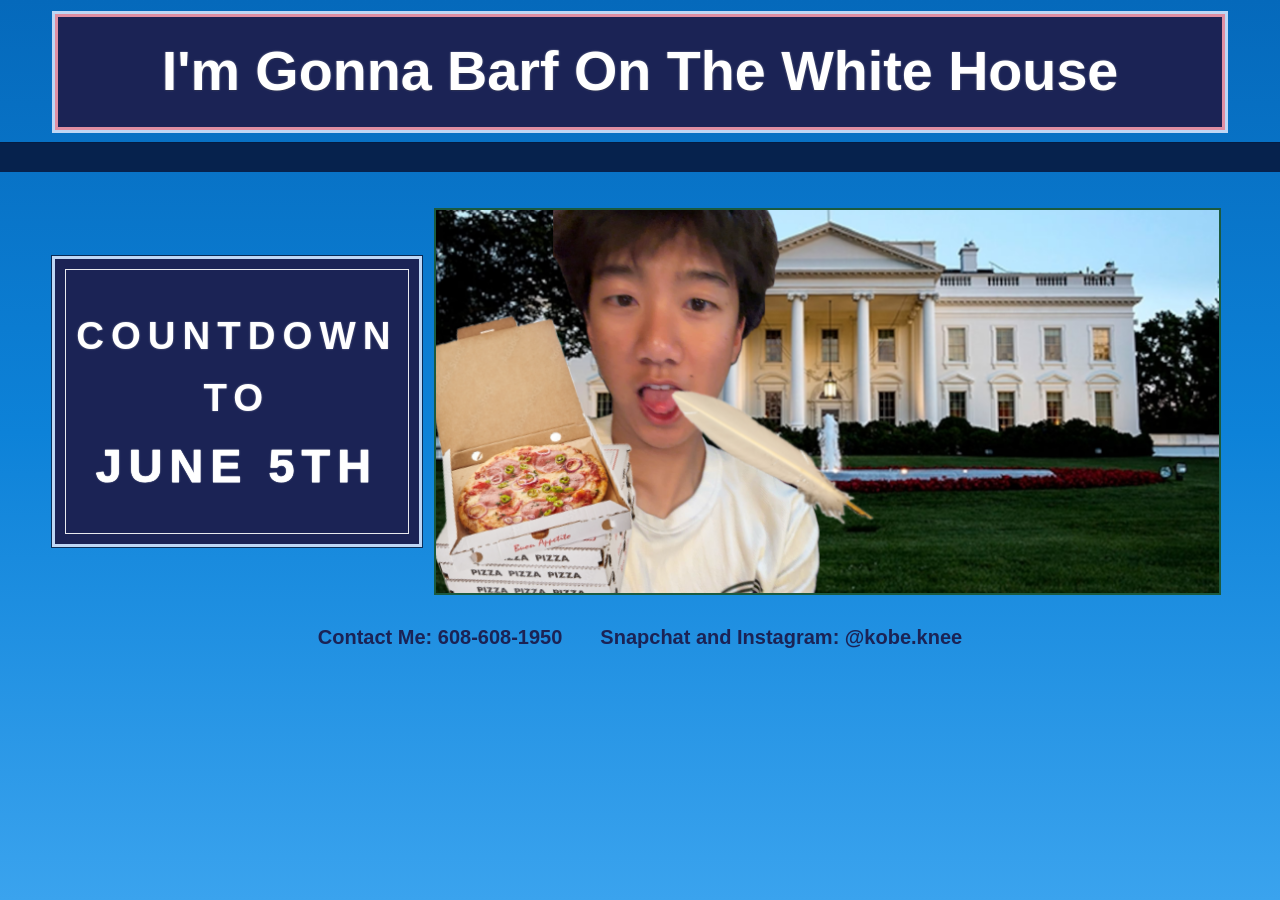
==== index.html @ 9adc2067 "Add files via upload" ====
<!doctype html>
<html lang="en">
  <head>
    <meta charset="utf-8">
    <meta name="viewport" content="width=device-width, initial-scale=1">
    <title>I'm Gonna Barf On The White House</title>
    <link rel="stylesheet" href="styles.css">
  </head>
  <body>
    <main class="page" aria-label="I'm Gonna Barf On The White House countdown page">
      <header class="masthead">
        <h1>I'm Gonna Barf On The White House</h1>
      </header>

      <div class="divider" aria-hidden="true"></div>

      <section class="content" aria-label="Countdown and image">
        <aside class="countdown">
          <div class="countdown-inner">
            <p>Countdown</p>
            <p>To</p>
            <p>June 5th</p>
          </div>
        </aside>

        <img class="feature-image" src="whitehouse.png" alt="Person eating pizza in front of the White House">
      </section>

      <footer class="footer">
        <span>Contact Me: 608-608-1950</span>
        <span>Snapchat and Instagram: @kobe.knee</span>
      </footer>
    </main>
  </body>
</html>
---- styles.css ----
:root {
  --page-blue-top: #0569bb;
  --page-blue-bottom: #3aa3ee;
  --navy: #1b2355;
  --light-line: #bfd7f5;
  --pink-line: #df8ea2;
  --deep-shadow: #06224d;
  --text: #ffffff;
}

* {
  box-sizing: border-box;
}

html,
body {
  min-height: 100%;
  margin: 0;
}

body {
  background: linear-gradient(180deg, var(--page-blue-top) 0%, #0d82d8 48%, var(--page-blue-bottom) 100%);
  color: var(--text);
  font-family: Arial, Helvetica, sans-serif;
}

.page {
  min-height: 100vh;
  padding: 14px 0 4px;
  background: linear-gradient(180deg, var(--page-blue-top) 0%, #0d82d8 48%, var(--page-blue-bottom) 100%);
}

.masthead {
  width: min(91.4vw, 1170px);
  margin: 0 auto;
  padding: 9px 13px;
  background: var(--navy);
  border: 3px solid var(--pink-line);
  outline: 3px solid var(--light-line);
  box-shadow: 0 0 0 1px rgba(5, 17, 49, 0.75);
  display: flex;
  justify-content: center;
}

.divider {
  height: 30px;
  margin: 12px 0 36px;
  background: var(--deep-shadow);
  box-shadow: inset 0 1px 0 rgba(0, 14, 29, 0.24);
}

h1 {
  margin: 0;
  color: #fff;
  font-size: clamp(28px, 4.35vw, 61px);
  line-height: 1.65;
  font-weight: 900;
  letter-spacing: 0;
  text-align: center;
  white-space: nowrap;
  text-shadow:
    0 1px 0 rgba(0, 0, 0, 0.24),
    0 0 2px rgba(255, 255, 255, 0.45);
}

.content {
  width: min(90.8vw, 1165px);
  margin: 0 auto;
  display: grid;
  grid-template-columns: minmax(260px, 356px) minmax(420px, 790px);
  gap: 19px;
  align-items: center;
  justify-content: center;
  justify-items: center;
}

.countdown {
  background: var(--navy);
  border: 3px solid var(--light-line);
  padding: 10px;
  min-height: 291px;
  display: flex;
  box-shadow: 0 0 0 1px rgba(5, 17, 49, 0.75);
}

.countdown-inner {
  width: 100%;
  border: 1px solid rgba(255, 255, 255, 0.9);
  display: flex;
  flex-direction: column;
  align-items: center;
  justify-content: center;
  padding: 26px 10px 22px;
  text-align: center;
}

.countdown p {
  margin: 0;
  color: #fff;
  font-size: clamp(24px, 3vw, 43px);
  line-height: 1.16;
  font-weight: 900;
  letter-spacing: clamp(3px, 0.55vw, 8px);
  text-transform: uppercase;
  text-shadow: 0 0 2px rgba(255, 255, 255, 0.45);
}

.countdown p + p {
  margin-top: 18px;
}

.countdown p:last-child {
  font-size: clamp(33px, 3.65vw, 54px);
  font-weight: 900;
  -webkit-text-stroke: 0.75px #fff;
  text-shadow:
    0 0 1px #fff,
    0 0 2px rgba(255, 255, 255, 0.62);
}

.feature-image {
  width: 100%;
  max-width: 790px;
  aspect-ratio: 790 / 388;
  border: 2px solid #1b5a3f;
  display: block;
  object-fit: cover;
}

.footer {
  margin: 28px auto 0;
  color: var(--navy);
  font-size: 20px;
  line-height: 1.4;
  font-weight: 900;
  text-align: center;
  display: flex;
  justify-content: center;
  gap: 38px;
  flex-wrap: wrap;
}

@media (max-width: 900px) {
  .page {
    padding: 14px 0 4px;
  }

  .masthead,
  .content {
    width: 100%;
  }

  h1 {
    white-space: normal;
    line-height: 1.15;
    padding: 11px 0;
  }

  .content {
    grid-template-columns: 1fr;
    margin-top: 32px;
  }

  .countdown {
    min-height: 235px;
  }

  .countdown p {
    font-size: clamp(24px, 8vw, 43px);
  }

  .countdown p:last-child {
    font-size: clamp(33px, 9.4vw, 54px);
  }
}

@media (max-width: 420px) {
  .countdown p {
    font-size: clamp(21px, 7vw, 32px);
    letter-spacing: 2px;
  }

  .countdown p:last-child {
    font-size: clamp(29px, 8.6vw, 40px);
  }
}
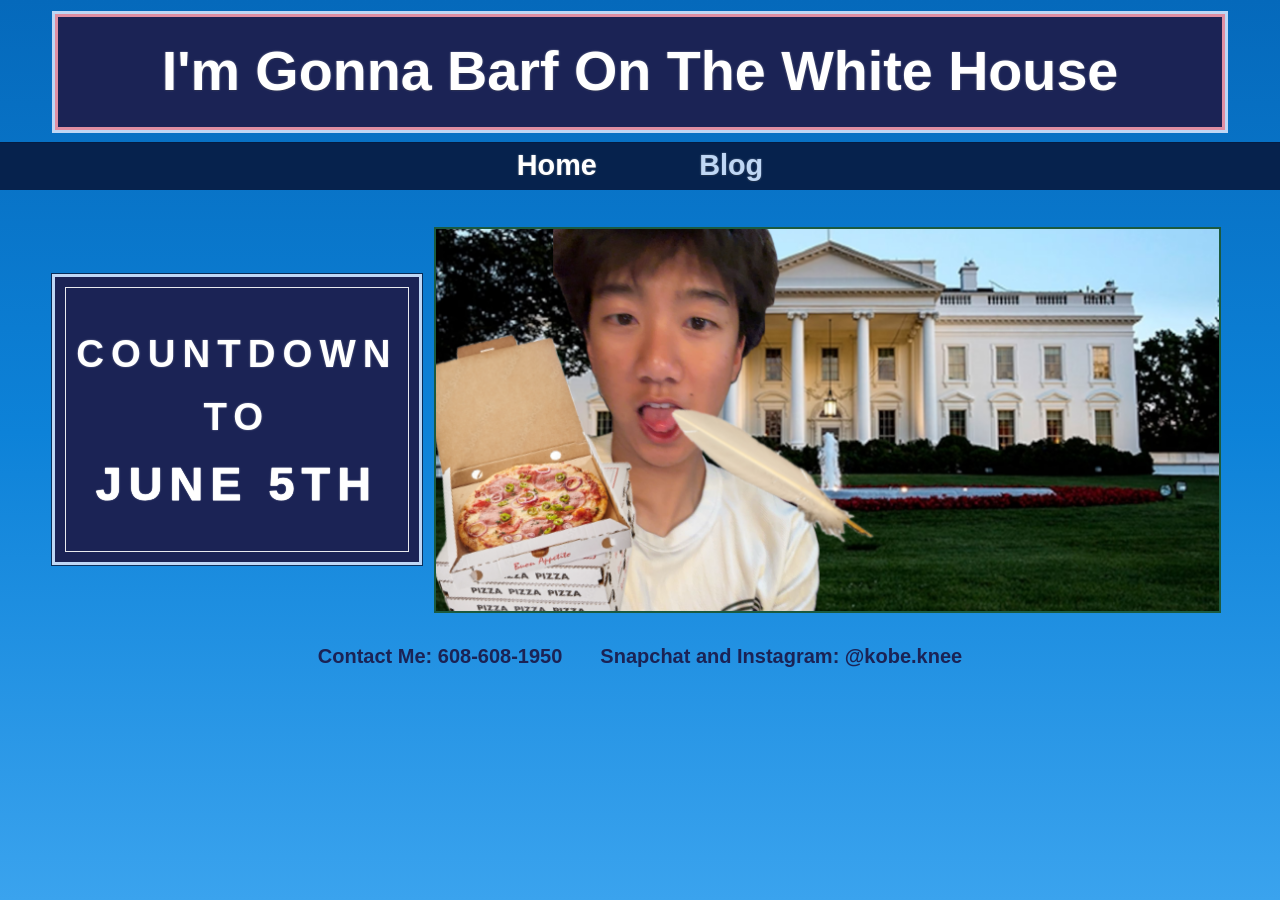
==== commit 554feed0: "Add files via upload" ====
--- a/index.html
+++ b/index.html
@@ -4,6 +4,7 @@
     <meta charset="utf-8">
     <meta name="viewport" content="width=device-width, initial-scale=1">
     <title>I'm Gonna Barf On The White House</title>
+    <link rel="icon" type="image/webp" href="images/favicon.webp">
     <link rel="stylesheet" href="styles.css">
   </head>
   <body>
@@ -12,7 +13,10 @@
         <h1>I'm Gonna Barf On The White House</h1>
       </header>
 
-      <div class="divider" aria-hidden="true"></div>
+      <nav class="site-nav" aria-label="Primary navigation">
+        <a class="nav-link active" href="index.html">Home</a>
+        <a class="nav-link" href="blog.html">Blog</a>
+      </nav>
 
       <section class="content" aria-label="Countdown and image">
         <aside class="countdown">
@@ -23,7 +27,7 @@
           </div>
         </aside>
 
-        <img class="feature-image" src="whitehouse.png" alt="Person eating pizza in front of the White House">
+        <img class="feature-image" src="images/whitehouse.png" alt="Person eating pizza in front of the White House">
       </section>
 
       <footer class="footer">
--- a/styles.css
+++ b/styles.css
@@ -42,11 +42,39 @@
   justify-content: center;
 }
 
-.divider {
-  height: 30px;
+.site-nav {
+  min-height: 48px;
   margin: 12px 0 36px;
   background: var(--deep-shadow);
   box-shadow: inset 0 1px 0 rgba(0, 14, 29, 0.24);
+  display: flex;
+  align-items: center;
+  justify-content: center;
+  gap: clamp(36px, 8vw, 120px);
+  padding: 7px 20px;
+}
+
+.nav-link {
+  color: var(--light-line);
+  font-size: clamp(20px, 2.25vw, 34px);
+  line-height: 1;
+  font-weight: 900;
+  letter-spacing: 0;
+  text-align: center;
+  text-decoration: none;
+  text-shadow:
+    0 1px 0 rgba(0, 0, 0, 0.24),
+    0 0 2px rgba(255, 255, 255, 0.45);
+}
+
+.nav-link:hover,
+.nav-link:focus-visible {
+  text-decoration: underline;
+  text-underline-offset: 6px;
+}
+
+.nav-link.active {
+  color: #fff;
 }
 
 h1 {
@@ -64,7 +92,6 @@
 }
 
 .content {
-  width: min(90.8vw, 1165px);
   margin: 0 auto;
   display: grid;
   grid-template-columns: minmax(260px, 356px) minmax(420px, 790px);
@@ -127,6 +154,123 @@
   object-fit: cover;
 }
 
+.blog-content {
+  margin: 0 auto;
+  display: block;
+  padding: 0;
+}
+
+.blog-feed {
+  width: min(100%, 790px);
+  margin: 0 auto;
+  display: flex;
+  flex-direction: column;
+  gap: 18px;
+}
+
+.blog-post {
+  width: 100%;
+  background: var(--navy);
+  border: 3px solid var(--light-line);
+  box-shadow: 0 0 0 1px rgba(5, 17, 49, 0.75);
+  color: #fff;
+  padding: 18px;
+}
+
+.post-header {
+  display: flex;
+  align-items: center;
+  gap: 13px;
+}
+
+.post-avatar {
+  width: 56px;
+  height: 56px;
+  border: 2px solid var(--light-line);
+  border-radius: 50%;
+  object-fit: cover;
+  background: #fff;
+}
+
+.post-header h2 {
+  margin: 0;
+  font-size: clamp(24px, 2.5vw, 34px);
+  line-height: 1;
+  font-weight: 900;
+  letter-spacing: 0;
+  text-shadow:
+    0 1px 0 rgba(0, 0, 0, 0.24),
+    0 0 2px rgba(255, 255, 255, 0.45);
+}
+
+.post-header time {
+  display: block;
+  margin-top: 7px;
+  color: var(--light-line);
+  font-size: 14px;
+  font-weight: 900;
+}
+
+.post-text {
+  margin: 16px 0 0;
+  font-size: clamp(18px, 1.7vw, 24px);
+  line-height: 1.3;
+  font-weight: 900;
+  white-space: pre-wrap;
+}
+
+.post-photos {
+  margin-top: 16px;
+  display: grid;
+  grid-template-columns: repeat(auto-fit, minmax(180px, 1fr));
+  gap: 10px;
+}
+
+.post-photos img {
+  width: 100%;
+  max-height: 360px;
+  border: 2px solid #1b5a3f;
+  display: block;
+  object-fit: cover;
+}
+
+.post-actions {
+  margin-top: 15px;
+  border-top: 1px solid rgba(255, 255, 255, 0.35);
+  padding-top: 12px;
+  display: flex;
+  justify-content: center;
+  gap: 12px;
+  flex-wrap: wrap;
+}
+
+.post-actions button {
+  border: 2px solid var(--light-line);
+  background: transparent;
+  color: #fff;
+  font: inherit;
+  font-size: 15px;
+  font-weight: 900;
+  padding: 8px 14px;
+  cursor: default;
+}
+
+.empty-post {
+  min-height: 291px;
+  display: flex;
+  justify-content: center;
+  align-items: center;
+  text-align: center;
+  font-size: clamp(28px, 4vw, 48px);
+  font-weight: 900;
+}
+
+.content,
+.blog-content {
+  width: min(90.8vw, 1165px);
+  min-height: 388px;
+}
+
 .footer {
   margin: 28px auto 0;
   color: var(--navy);
@@ -146,7 +290,8 @@
   }
 
   .masthead,
-  .content {
+  .content,
+  .blog-content {
     width: 100%;
   }
 
@@ -158,7 +303,10 @@
 
   .content {
     grid-template-columns: 1fr;
-    margin-top: 32px;
+  }
+
+  .site-nav {
+    margin-bottom: 28px;
   }
 
   .countdown {
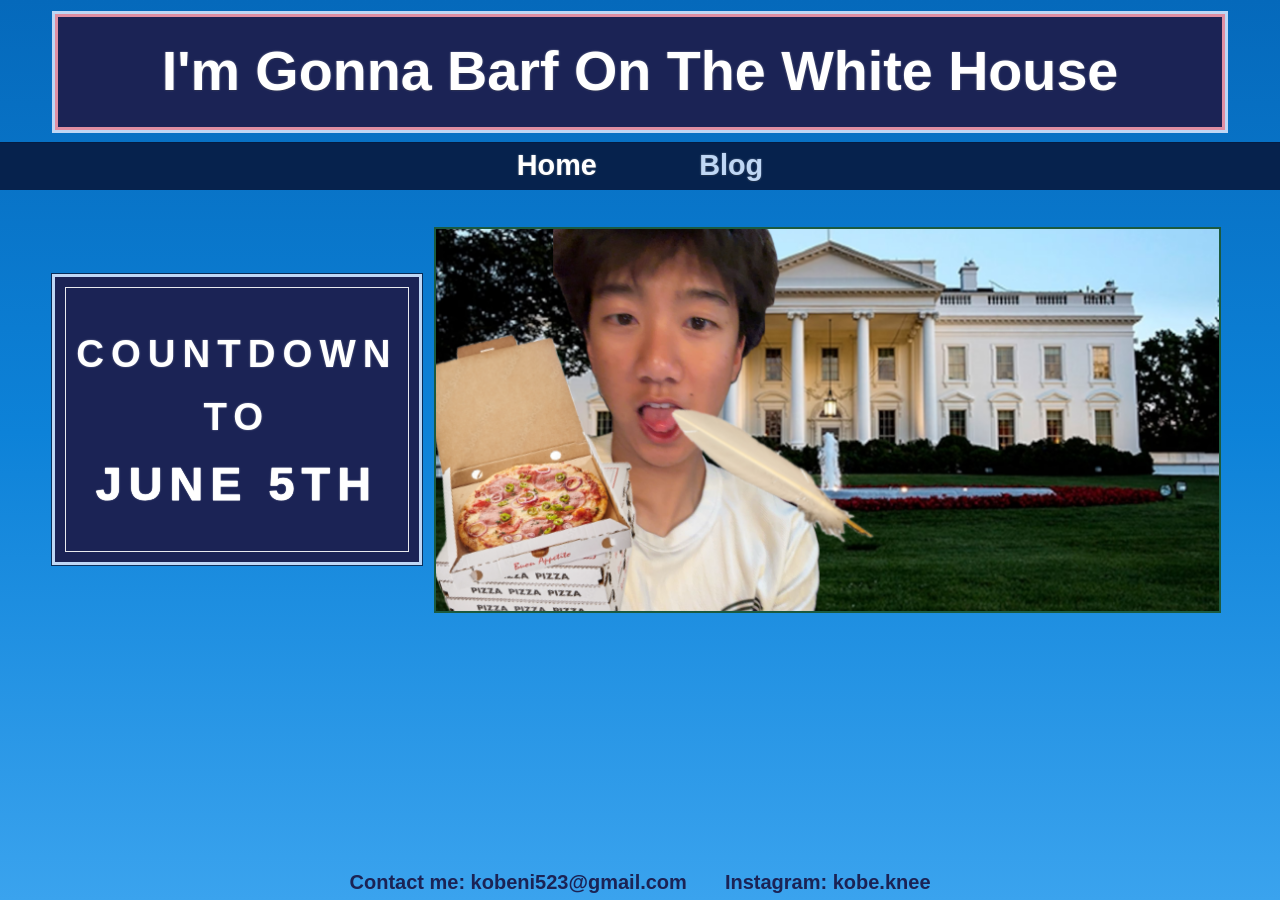
==== commit 7c1ed6e0: "Add files via upload" ====
--- a/index.html
+++ b/index.html
@@ -14,8 +14,8 @@
       </header>
 
       <nav class="site-nav" aria-label="Primary navigation">
-        <a class="nav-link active" href="index.html">Home</a>
-        <a class="nav-link" href="blog.html">Blog</a>
+        <a class="nav-link active" href="/">Home</a>
+        <a class="nav-link" href="/blog/">Blog</a>
       </nav>
 
       <section class="content" aria-label="Countdown and image">
@@ -31,8 +31,8 @@
       </section>
 
       <footer class="footer">
-        <span>Contact Me: 608-608-1950</span>
-        <span>Snapchat and Instagram: @kobe.knee</span>
+        <span>Contact me: kobeni523@gmail.com</span>
+        <span>Instagram: kobe.knee</span>
       </footer>
     </main>
   </body>
--- a/styles.css
+++ b/styles.css
@@ -28,6 +28,8 @@
   min-height: 100vh;
   padding: 14px 0 4px;
   background: linear-gradient(180deg, var(--page-blue-top) 0%, #0d82d8 48%, var(--page-blue-bottom) 100%);
+  display: flex;
+  flex-direction: column;
 }
 
 .masthead {
@@ -228,31 +230,85 @@
 
 .post-photos img {
   width: 100%;
-  max-height: 360px;
   border: 2px solid #1b5a3f;
   display: block;
-  object-fit: cover;
+  object-fit: contain;
+}
+
+.post-media,
+.post-youtube {
+  margin-top: 16px;
+  display: grid;
+  gap: 10px;
+}
+
+.post-media video,
+.post-youtube iframe {
+  width: 100%;
+  aspect-ratio: 16 / 9;
+  border: 2px solid #1b5a3f;
+  display: block;
+  background: #000;
 }
 
 .post-actions {
   margin-top: 15px;
   border-top: 1px solid rgba(255, 255, 255, 0.35);
   padding-top: 12px;
-  display: flex;
-  justify-content: center;
-  gap: 12px;
-  flex-wrap: wrap;
-}
-
-.post-actions button {
-  border: 2px solid var(--light-line);
+  text-align: left;
+}
+
+.post-action-links {
+  display: flex;
+  align-items: center;
+  gap: 8px;
+  color: #fff;
+  font-size: 16px;
+  font-weight: 900;
+}
+
+.post-action-links button {
+  border: 0;
   background: transparent;
   color: #fff;
   font: inherit;
-  font-size: 15px;
-  font-weight: 900;
-  padding: 8px 14px;
-  cursor: default;
+  font-weight: 900;
+  padding: 0;
+  cursor: pointer;
+}
+
+.post-action-links button:hover,
+.post-action-links button:focus-visible {
+  text-decoration: underline;
+  text-underline-offset: 4px;
+}
+
+.post-like-summary {
+  margin-top: 9px;
+  color: var(--light-line);
+  display: flex;
+  align-items: center;
+  gap: 7px;
+  font-size: 18px;
+  font-weight: 900;
+}
+
+.post-like-summary strong {
+  color: var(--light-line);
+}
+
+.like-summary-muted {
+  color: var(--light-line);
+}
+
+.like-summary-text {
+  color: #fff;
+}
+
+.like-icon {
+  color: #fff;
+  font-size: 18px;
+  line-height: 1;
 }
 
 .empty-post {
@@ -272,7 +328,9 @@
 }
 
 .footer {
-  margin: 28px auto 0;
+  margin: auto auto 0;
+  padding-top: 28px;
+  padding-bottom: 0;
   color: var(--navy);
   font-size: 20px;
   line-height: 1.4;
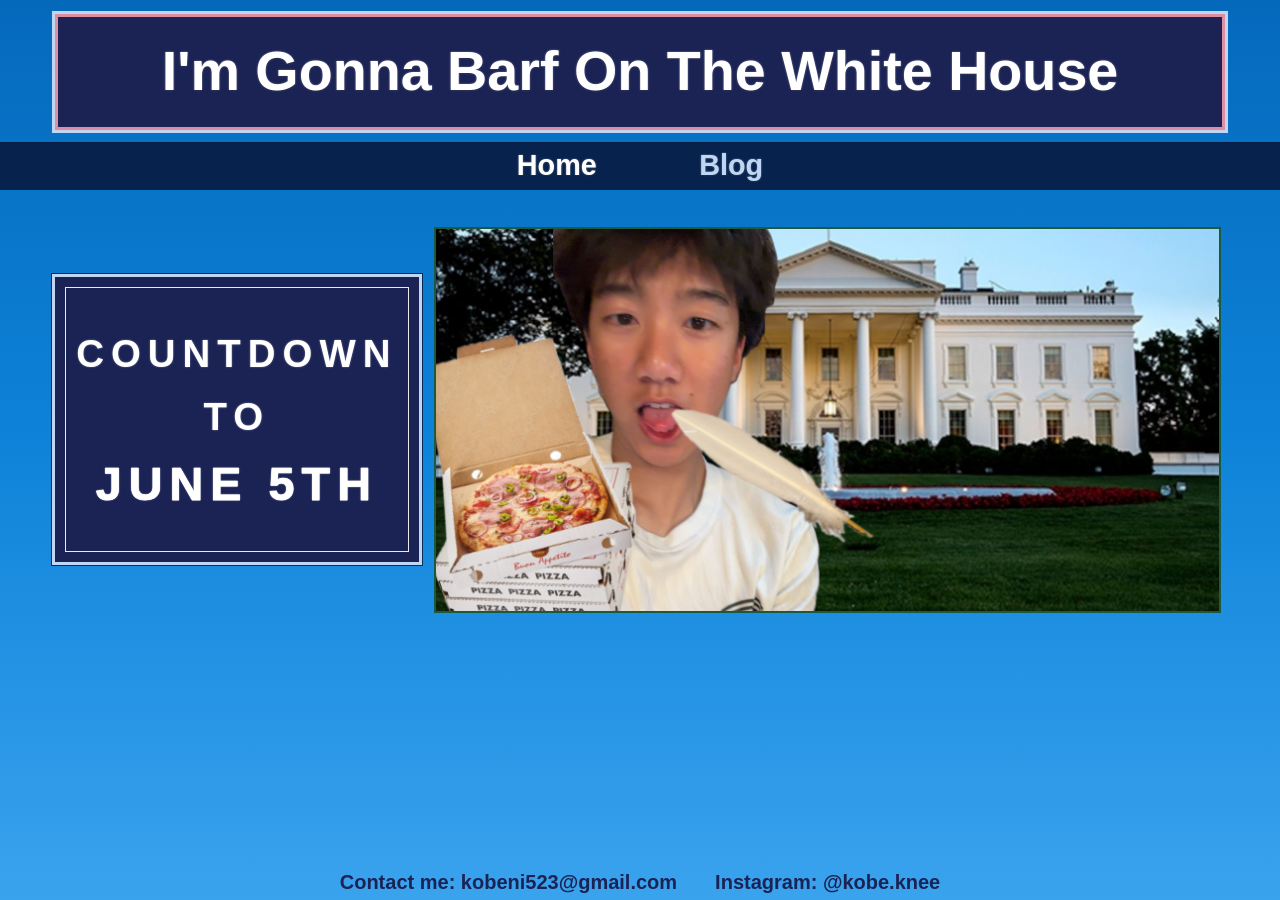
==== commit fd30b0d0: "Add files via upload" ====
--- a/index.html
+++ b/index.html
@@ -32,7 +32,7 @@
 
       <footer class="footer">
         <span>Contact me: kobeni523@gmail.com</span>
-        <span>Instagram: kobe.knee</span>
+        <span>Instagram: @kobe.knee</span>
       </footer>
     </main>
   </body>
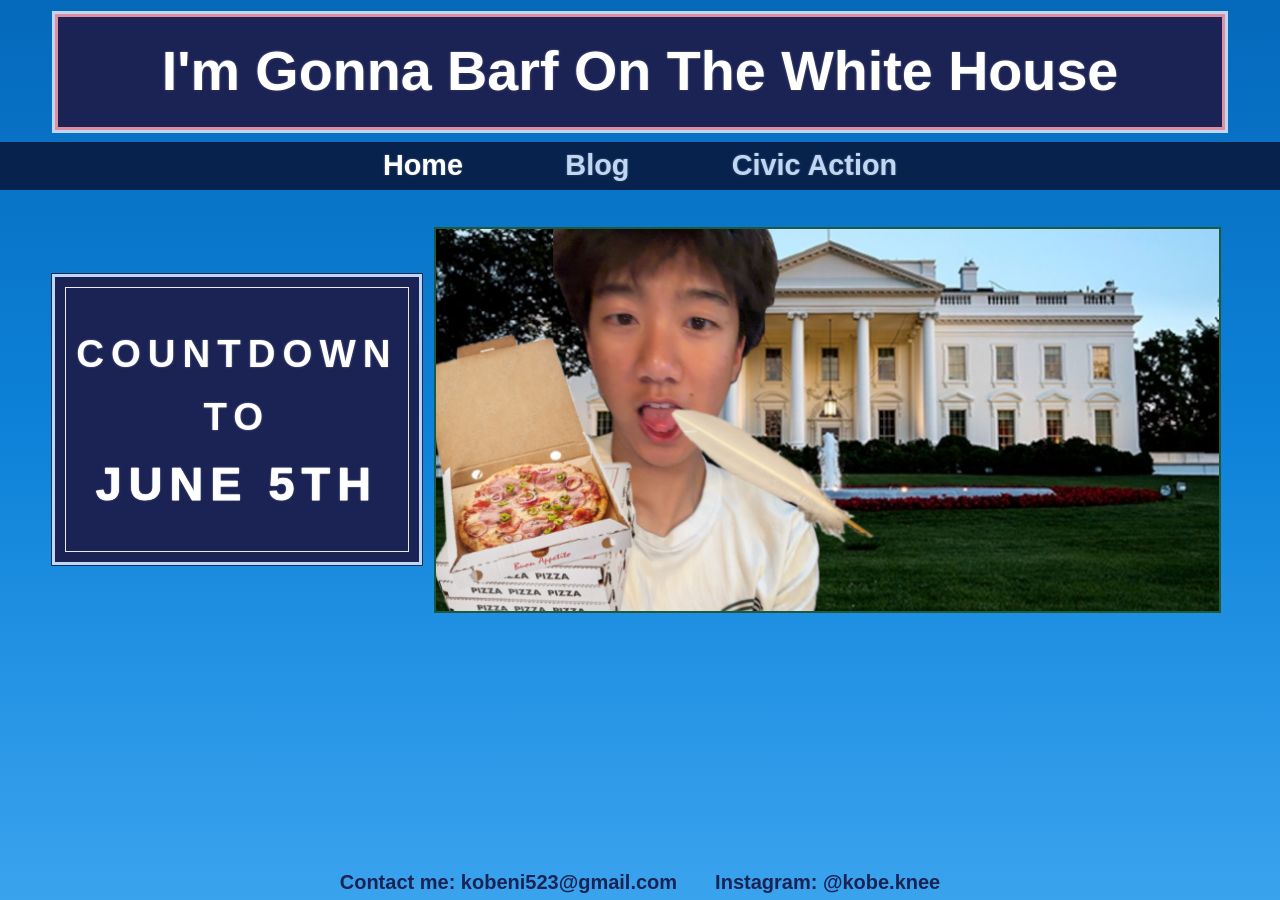
==== commit d7e58169: "Add files via upload" ====
--- a/index.html
+++ b/index.html
@@ -16,6 +16,7 @@
       <nav class="site-nav" aria-label="Primary navigation">
         <a class="nav-link active" href="/">Home</a>
         <a class="nav-link" href="/blog/">Blog</a>
+        <a class="nav-link" href="/civic-action/">Civic Action</a>
       </nav>
 
       <section class="content" aria-label="Countdown and image">
--- a/styles.css
+++ b/styles.css
@@ -162,6 +162,149 @@
   padding: 0;
 }
 
+.civic-content {
+  width: min(90.8vw, 1165px);
+  margin: 0 auto;
+}
+
+.civic-stack {
+  display: flex;
+  flex-direction: column;
+  gap: 18px;
+}
+
+.civic-panel {
+  background: var(--navy);
+  border: 3px solid var(--light-line);
+  box-shadow: 0 0 0 1px rgba(5, 17, 49, 0.75);
+  color: #fff;
+  padding: 22px 24px;
+}
+
+.civic-hero h2,
+.civic-panel h3,
+.action-card h4 {
+  margin: 0;
+  font-weight: 900;
+  letter-spacing: 0;
+  text-shadow:
+    0 1px 0 rgba(0, 0, 0, 0.24),
+    0 0 2px rgba(255, 255, 255, 0.45);
+}
+
+.civic-hero h2 {
+  font-size: clamp(34px, 4.7vw, 60px);
+  line-height: 1.04;
+}
+
+.civic-panel h3 {
+  font-size: clamp(28px, 3vw, 40px);
+  line-height: 1.05;
+}
+
+.civic-kicker {
+  margin: 0 0 12px;
+  color: var(--light-line);
+  font-size: 14px;
+  font-weight: 900;
+  text-transform: uppercase;
+  letter-spacing: 1px;
+}
+
+.civic-panel p,
+.civic-list li,
+.action-card p {
+  font-size: clamp(18px, 1.7vw, 24px);
+  line-height: 1.34;
+  font-weight: 900;
+}
+
+.civic-panel p {
+  margin: 15px 0 0;
+}
+
+.civic-copy a,
+.bill-link a,
+.action-card a {
+  color: #fff;
+}
+
+.civic-bills {
+  display: grid;
+  grid-template-columns: repeat(3, minmax(0, 1fr));
+  gap: 18px;
+  align-items: stretch;
+}
+
+.bill-card,
+.action-card {
+  background: var(--navy);
+  border: 3px solid var(--light-line);
+  box-shadow: 0 0 0 1px rgba(5, 17, 49, 0.75);
+  color: #fff;
+  padding: 20px;
+}
+
+.bill-card {
+  display: flex;
+  flex-direction: column;
+}
+
+.bill-card-featured {
+  transform: translateY(-8px);
+}
+
+.bill-label {
+  margin: 0 0 12px;
+  color: var(--light-line);
+  font-size: 14px;
+  font-weight: 900;
+  text-transform: uppercase;
+  letter-spacing: 1px;
+}
+
+.bill-card h3,
+.action-card h4 {
+  font-size: clamp(24px, 2.4vw, 34px);
+  line-height: 1.05;
+}
+
+.bill-card p {
+  margin: 14px 0 0;
+  font-size: clamp(17px, 1.55vw, 22px);
+  line-height: 1.32;
+  font-weight: 900;
+}
+
+.bill-link {
+  margin-top: auto;
+  padding-top: 16px;
+}
+
+.civic-list {
+  margin: 15px 0 0;
+  padding-left: 22px;
+}
+
+.civic-list li + li {
+  margin-top: 10px;
+}
+
+.action-grid {
+  margin-top: 15px;
+  display: grid;
+  grid-template-columns: repeat(3, minmax(0, 1fr));
+  gap: 18px;
+}
+
+.action-card p {
+  margin: 14px 0 0;
+}
+
+.action-note {
+  color: var(--light-line);
+}
+
 .blog-feed {
   width: min(100%, 790px);
   margin: 0 auto;
@@ -283,6 +426,10 @@
   text-underline-offset: 4px;
 }
 
+.post-action-links button.is-active {
+  color: var(--light-line);
+}
+
 .post-like-summary {
   margin-top: 9px;
   color: var(--light-line);
@@ -349,7 +496,8 @@
 
   .masthead,
   .content,
-  .blog-content {
+  .blog-content,
+  .civic-content {
     width: 100%;
   }
 
@@ -365,6 +513,8 @@
 
   .site-nav {
     margin-bottom: 28px;
+    gap: 24px;
+    flex-wrap: wrap;
   }
 
   .countdown {
@@ -377,6 +527,15 @@
 
   .countdown p:last-child {
     font-size: clamp(33px, 9.4vw, 54px);
+  }
+
+  .civic-bills,
+  .action-grid {
+    grid-template-columns: 1fr;
+  }
+
+  .bill-card-featured {
+    transform: none;
   }
 }
 
